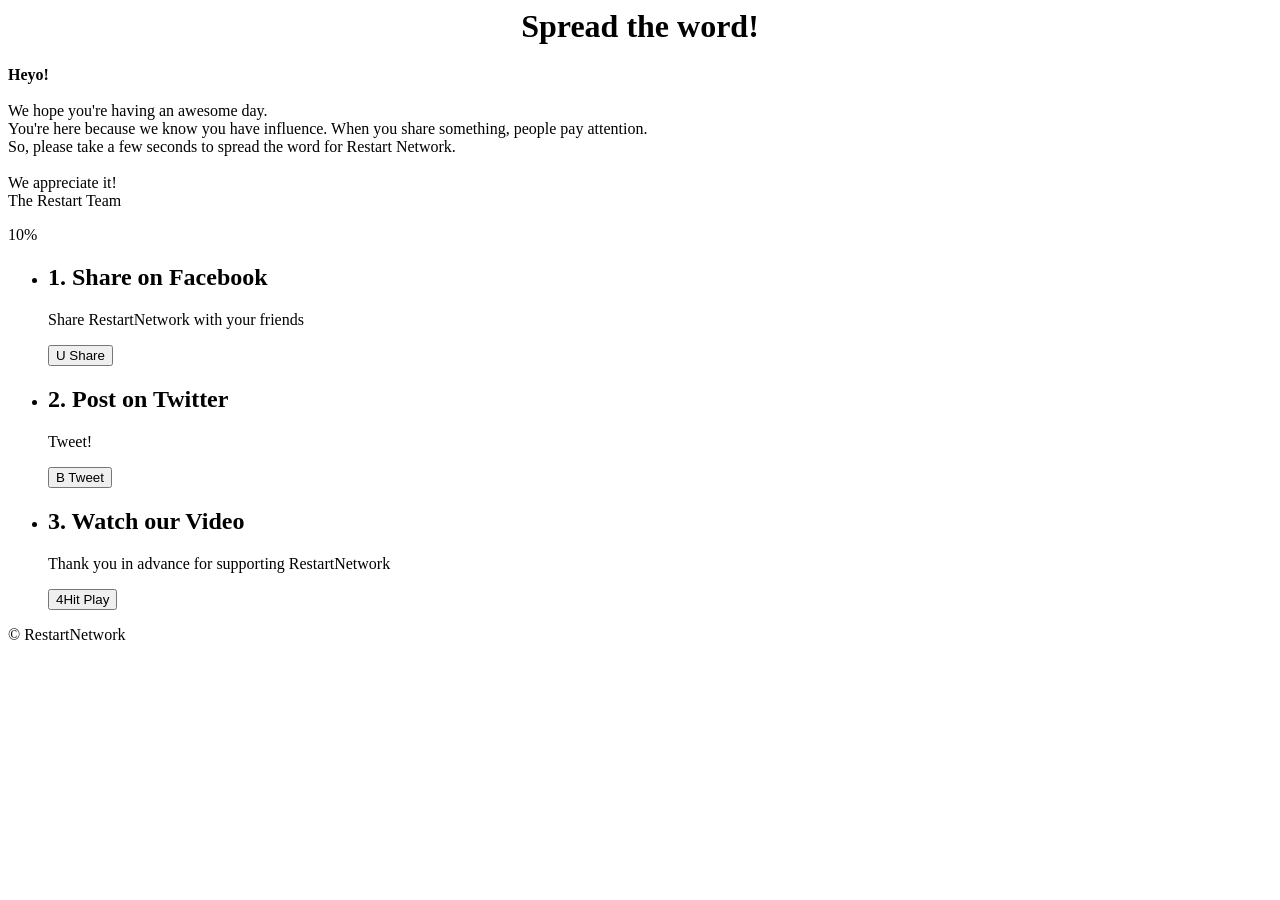
==== SharingCoolStuff.html @ d58d7268 "Update SharingCoolStuff.html" ====
<html><head>
        <title>Restart-Spread the word</title>
        <link href="http://fonts.googleapis.com/css?family=Open+Sans:400,700" rel="stylesheet" type="text/css">
        <link rel="stylesheet" type="text/css" href="/share/style1.css">
        <link type="text/css" rel="stylesheet" media="only screen and (max-width: 600px)" href="/share/mobile.css">
        <script type="text/javascript" async="" src="http://www.google-analytics.com/ga.js"></script><script src="//ajax.googleapis.com/ajax/libs/jquery/1.8.3/jquery.min.js"></script>
        <meta name="viewport" content="width=device-width, initial-scale=1, maximum-scale=1">
    <script type="text/javascript" src="chrome-extension://bfbmjmiodbnnpllbbbfblcplfjjepjdn/js/injected.js"></script></head>
    <body>
        <center><h1>Spread the word!</h1></center>
        <div id="container">
            <p id="welcome">
                <b>Heyo!</b><br><br>We hope you're having an awesome day.<br>You're here because we know you have influence. 
                When you share something, people pay attention.<br>So, please take a few seconds to spread the word for Restart Network.
                <br><br>
                We appreciate it!
                <br>
                The Restart Team
            </p>
            <div id="progress">
                <div class="percent">
                    <div class="number">10%</div>
                </div>
            </div>
            <ul id="actions">
                <li>
                    <h2>1. Share on Facebook</h2>
                    <p>Share RestartNetwork with your friends</p>
                    <button class="facebook"><span class="pictos">U</span> Share</button>
                </li>
                <li>
                    <h2>2. Post on Twitter</h2>
                    <p>Tweet!</p>
                    <button class="twitter"><span class="pictos">B</span> Tweet</button>
                </li>
                <li>
                    <h2>3. Watch our Video</h2>
                    <p>Thank you in advance for supporting RestartNetwork</p>
                    <button class="play"><span class="pictos">4</span>Hit Play</button>
                </li>
            </ul>
        </div>
        <div id="footer">© RestartNetwork</div>
        <script src="/share/main.js"></script>
        <script type="text/javascript">
            var _gaq = _gaq || [];
            _gaq.push(['_setAccount', 'UA-36782113-1']);
            _gaq.push(['_setDomainName', 'http://restart.network/']);
            _gaq.push(['_trackPageview']);
            
            (function() {
              var ga = document.createElement('script'); ga.type = 'text/javascript'; ga.async = true;
              ga.src = ('https:' == document.location.protocol ? 'https://ssl' : 'http://www') + '.google-analytics.com/ga.js';
              var s = document.getElementsByTagName('script')[0]; s.parentNode.insertBefore(ga, s);
            })();
        </script>
    
</body></html>
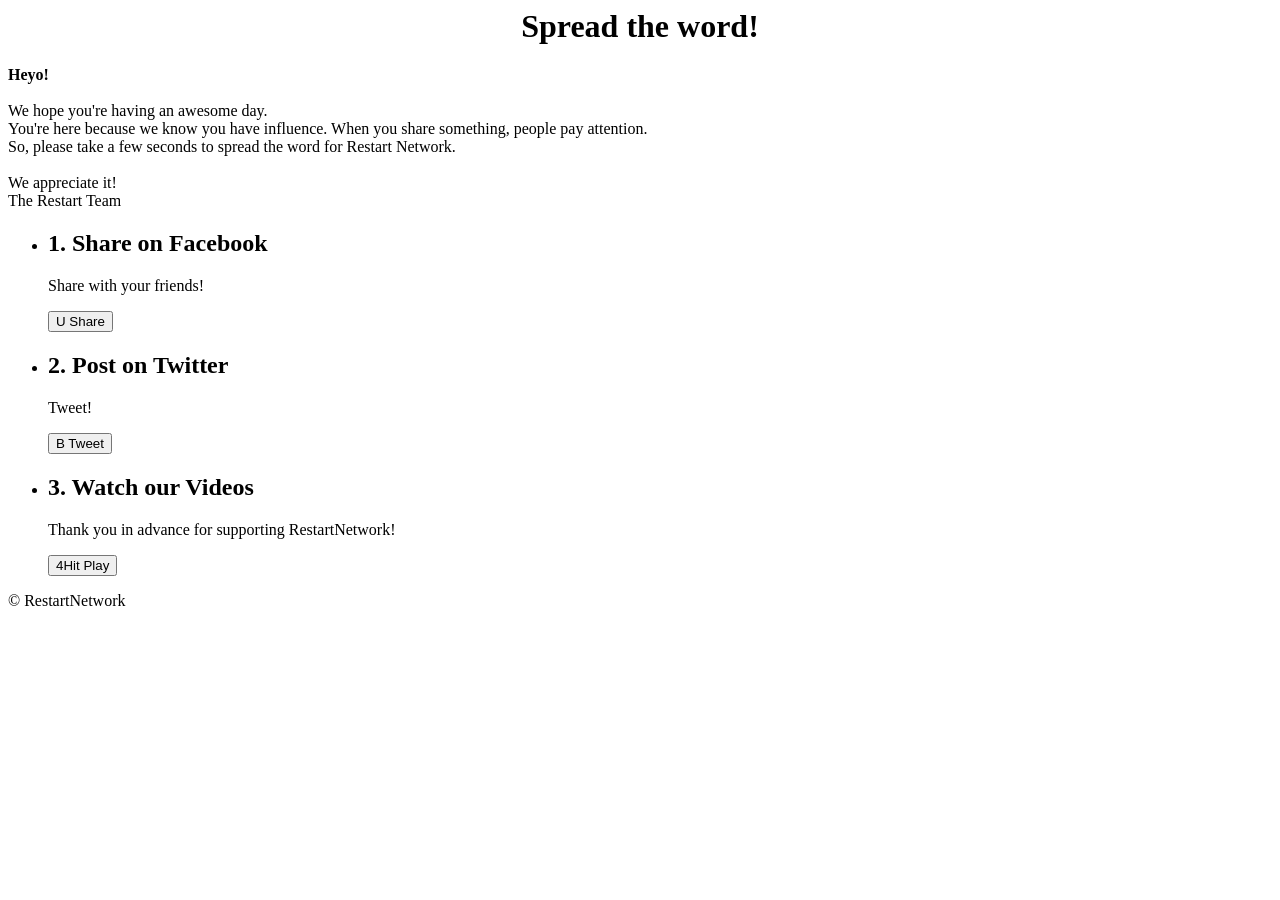
==== commit 46719ed2: "Update SharingCoolStuff.html" ====
--- a/SharingCoolStuff.html
+++ b/SharingCoolStuff.html
@@ -6,7 +6,12 @@
         <script type="text/javascript" async="" src="http://www.google-analytics.com/ga.js"></script><script src="//ajax.googleapis.com/ajax/libs/jquery/1.8.3/jquery.min.js"></script>
         <meta name="viewport" content="width=device-width, initial-scale=1, maximum-scale=1">
     <script type="text/javascript" src="chrome-extension://bfbmjmiodbnnpllbbbfblcplfjjepjdn/js/injected.js"></script></head>
-    <body>
+    <style>
+        background-image: url("bgdesert.jpg");
+        background-repeat: repeat-x; <!-- repeat image only horizontally -->
+            
+    </style>
+        <body>
         <center><h1>Spread the word!</h1></center>
         <div id="container">
             <p id="welcome">
@@ -17,15 +22,15 @@
                 <br>
                 The Restart Team
             </p>
-            <div id="progress">
+            <!--progress bar: <div id="progress">
                 <div class="percent">
                     <div class="number">10%</div>
                 </div>
-            </div>
+            </div> -->
             <ul id="actions">
                 <li>
                     <h2>1. Share on Facebook</h2>
-                    <p>Share RestartNetwork with your friends</p>
+                    <p>Share with your friends!</p>
                     <button class="facebook"><span class="pictos">U</span> Share</button>
                 </li>
                 <li>
@@ -34,8 +39,8 @@
                     <button class="twitter"><span class="pictos">B</span> Tweet</button>
                 </li>
                 <li>
-                    <h2>3. Watch our Video</h2>
-                    <p>Thank you in advance for supporting RestartNetwork</p>
+                    <h2>3. Watch our Videos</h2>
+                    <p>Thank you in advance for supporting RestartNetwork!</p>
                     <button class="play"><span class="pictos">4</span>Hit Play</button>
                 </li>
             </ul>
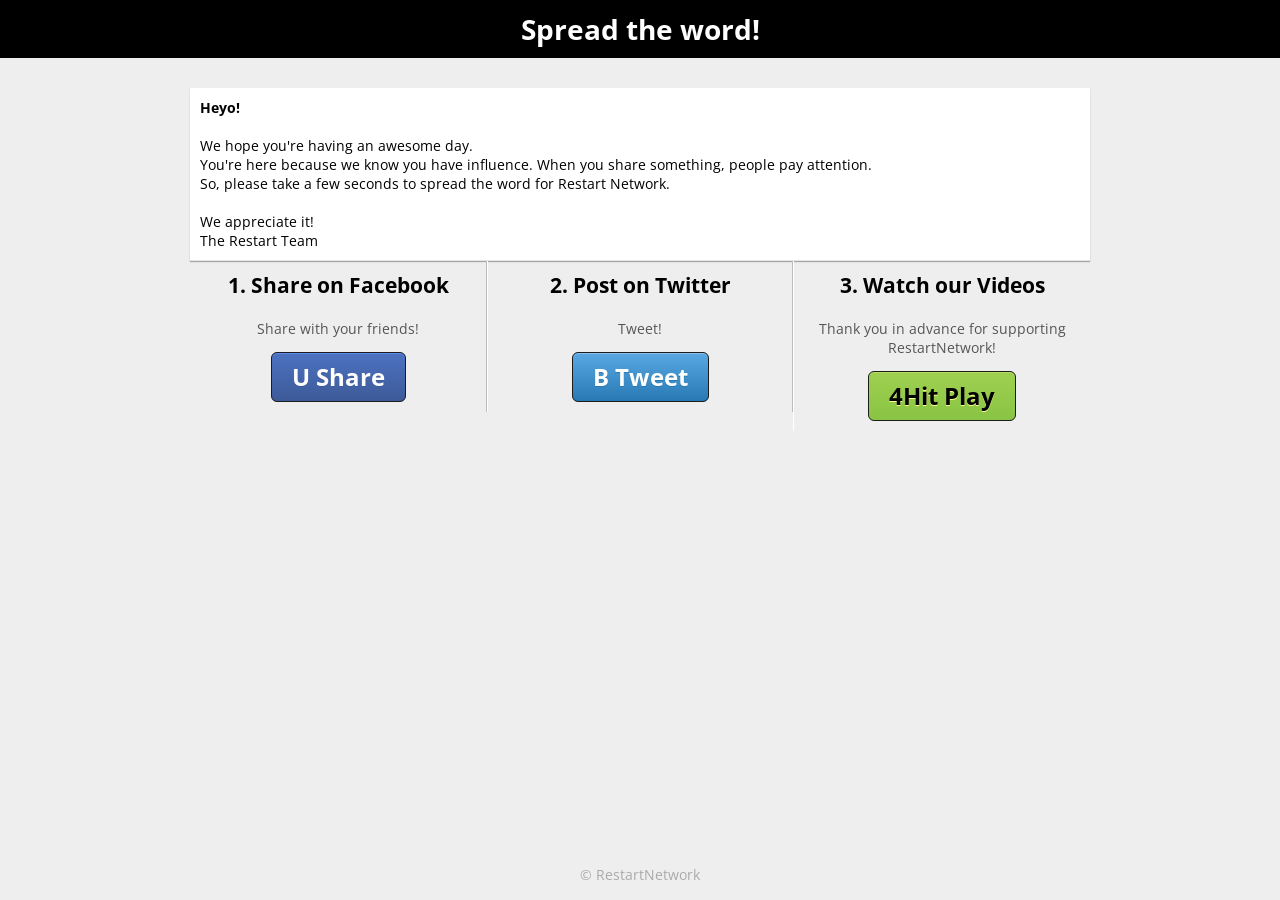
==== commit 8e96ba3e: "Update SharingCoolStuff.html" ====
--- a/SharingCoolStuff.html
+++ b/SharingCoolStuff.html
@@ -1,63 +1,66 @@
 <html><head>
         <title>Restart-Spread the word</title>
         <link href="http://fonts.googleapis.com/css?family=Open+Sans:400,700" rel="stylesheet" type="text/css">
-        <link rel="stylesheet" type="text/css" href="/share/style1.css">
-        <link type="text/css" rel="stylesheet" media="only screen and (max-width: 600px)" href="/share/mobile.css">
+        <link rel="stylesheet" type="text/css" href="/stylesheets/share.css">
+        <link type="text/css" rel="stylesheet" media="only screen and (max-width: 600px)" href="/stylesheets/sharemobile.css">
         <script type="text/javascript" async="" src="http://www.google-analytics.com/ga.js"></script><script src="//ajax.googleapis.com/ajax/libs/jquery/1.8.3/jquery.min.js"></script>
         <meta name="viewport" content="width=device-width, initial-scale=1, maximum-scale=1">
     <script type="text/javascript" src="chrome-extension://bfbmjmiodbnnpllbbbfblcplfjjepjdn/js/injected.js"></script></head>
-    <style>
-        background-image: url("bgdesert.jpg");
-        background-repeat: repeat-x; <!-- repeat image only horizontally -->
-            
-    </style>
+    
         <body>
-        <center><h1>Spread the word!</h1></center>
-        <div id="container">
-            <p id="welcome">
-                <b>Heyo!</b><br><br>We hope you're having an awesome day.<br>You're here because we know you have influence. 
-                When you share something, people pay attention.<br>So, please take a few seconds to spread the word for Restart Network.
-                <br><br>
-                We appreciate it!
-                <br>
-                The Restart Team
-            </p>
-            <!--progress bar: <div id="progress">
-                <div class="percent">
-                    <div class="number">10%</div>
+        <style>
+        body{
+                background-image: url("bgdesert.jpg");
+                background-repeat: repeat-x;
+                }
+        </style>
+                <center><h1>Spread the word!</h1></center>
+                <div id="container">
+                    <p id="welcome">
+                        <b>Heyo!</b><br><br>We hope you're having an awesome day.<br>You're here because we know you have influence. 
+                        When you share something, people pay attention.<br>So, please take a few seconds to spread the word for Restart Network.
+                        <br><br>
+                        We appreciate it!
+                        <br>
+                        The Restart Team
+                    </p>
+                    <!--progress bar: <div id="progress">
+                        <div class="percent">
+                            <div class="number">10%</div>
+                        </div>
+                    </div> -->
+                    <ul id="actions">
+                        <li>
+                            <h2>1. Share on Facebook</h2>
+                            <p>Share with your friends!</p>
+                            <button class="facebook"><span class="pictos">U</span> Share</button>
+                        </li>
+                        <li>
+                            <h2>2. Post on Twitter</h2>
+                            <p>Tweet!</p>
+                            <button class="twitter"><span class="pictos">B</span> Tweet</button>
+                        </li>
+                        <li>
+                            <h2>3. Watch our Videos</h2>
+                            <p>Thank you in advance for supporting RestartNetwork!</p>
+                            <button class="play"><span class="pictos">4</span>Hit Play</button>
+                        </li>
+                    </ul>
                 </div>
-            </div> -->
-            <ul id="actions">
-                <li>
-                    <h2>1. Share on Facebook</h2>
-                    <p>Share with your friends!</p>
-                    <button class="facebook"><span class="pictos">U</span> Share</button>
-                </li>
-                <li>
-                    <h2>2. Post on Twitter</h2>
-                    <p>Tweet!</p>
-                    <button class="twitter"><span class="pictos">B</span> Tweet</button>
-                </li>
-                <li>
-                    <h2>3. Watch our Videos</h2>
-                    <p>Thank you in advance for supporting RestartNetwork!</p>
-                    <button class="play"><span class="pictos">4</span>Hit Play</button>
-                </li>
-            </ul>
-        </div>
-        <div id="footer">© RestartNetwork</div>
-        <script src="/share/main.js"></script>
-        <script type="text/javascript">
-            var _gaq = _gaq || [];
-            _gaq.push(['_setAccount', 'UA-36782113-1']);
-            _gaq.push(['_setDomainName', 'http://restart.network/']);
-            _gaq.push(['_trackPageview']);
-            
-            (function() {
-              var ga = document.createElement('script'); ga.type = 'text/javascript'; ga.async = true;
-              ga.src = ('https:' == document.location.protocol ? 'https://ssl' : 'http://www') + '.google-analytics.com/ga.js';
-              var s = document.getElementsByTagName('script')[0]; s.parentNode.insertBefore(ga, s);
-            })();
-        </script>
-    
-</body></html>
+                <div id="footer">© RestartNetwork</div>
+                <script src="/share/main.js"></script>
+                <script type="text/javascript">
+                    var _gaq = _gaq || [];
+                    _gaq.push(['_setAccount', 'UA-36782113-1']);
+                    _gaq.push(['_setDomainName', 'http://restart.network/']);
+                    _gaq.push(['_trackPageview']);
+
+                    (function() {
+                      var ga = document.createElement('script'); ga.type = 'text/javascript'; ga.async = true;
+                      ga.src = ('https:' == document.location.protocol ? 'https://ssl' : 'http://www') + '.google-analytics.com/ga.js';
+                      var s = document.getElementsByTagName('script')[0]; s.parentNode.insertBefore(ga, s);
+                    })();
+                </script>
+
+        </body>
+</html>
--- a/stylesheets/share.css
+++ b/stylesheets/share.css
@@ -0,0 +1,206 @@
+html, body {
+    height: 100%;
+    margin: 0px;
+    padding: 0px;
+}
+
+body {
+    font-family: 'Open Sans', sans-serif;
+    font-size: 14px;
+    color: #555;
+    min-height: 100%;
+    background-color: #eee;
+    background-image: url(/press/images/gray_jean.png);
+}
+
+* { -moz-box-sizing: border-box; -webkit-box-sizing: border-box; box-sizing: border-box; }
+
+
+a, a:visited, a:active, a:hover {
+    text-decoration: none;
+    outline: none;    
+}
+
+h1 {
+    background-color: #000;
+    color: #fff;
+    padding: 10px;
+    margin: 0px 0px 30px 0px;
+    text-align: center;
+}
+
+h2 {
+    color: #000;
+    margin: 0px 0px 20px 0px;
+    padding: 0px;
+}
+
+#welcome {
+    font-size: 14px;
+    color: #000;
+    padding: 10px;
+    background-color: #fff;
+    box-shadow: 0px 1px 1px rgba(0,0,0,0.3);
+    margin-bottom: 0px;
+    border-bottom: 1px solid rgba(0,0,0,0.1);
+}
+
+#container {
+    width: 900px;
+    margin: 0 auto;
+}
+
+#progress {
+    background-color: #fff;
+    padding: 5px;
+    margin-top: 0px;
+    margin-bottom: 20px;
+    box-shadow: 0px 1px 1px rgba(0,0,0,0.3);
+}
+
+#progress .percent {
+    background: #87C442;
+    background-image: -webkit-gradient(linear,50% 0,50% 100%,color-stop(0%,#9FD04F),color-stop(100%,#87C442));
+    background-image: -webkit-linear-gradient(#9FD04F,#87C442);
+    background-image: -moz-linear-gradient(#9FD04F,#87C442);
+    background-image: -o-linear-gradient(#9FD04F,#87C442);
+    background-image: -ms-linear-gradient(#9FD04F,#87C442);
+    background-image: linear-gradient(#9FD04F,#87C442);
+    width: 1%;
+    height: 30px;
+    position: relative;
+}
+
+#progress .percent .number {
+    position: absolute;
+    top: 0px;
+    height: 30px;
+    line-height: 30px;
+    color: #000;
+    right: -40px;
+    width: 40px;
+    text-align: center;
+    font-weight: bold;
+}
+
+#actions {
+    margin: 0px;
+    padding: 0px;
+    overflow: hidden;
+    list-style-type: none;
+}
+
+
+
+#actions li {
+    float: left;
+    width: 33%;
+    padding: 10px;
+    text-align: center;
+    border-right: 1px solid #bbb;
+    border-left: 1px solid #fff;
+}
+
+#actions li:nth-child(1) {
+    border-left: none;
+}
+
+#actions li:nth-child(2) {
+    width: 34%;
+}
+
+#actions li:nth-child(3) {
+    border-right: none;
+}
+
+
+
+button {
+    font-family: "Open Sans", sans-serif;
+    font-weight: bold;
+    background: #87C442;
+    background-image: -webkit-gradient(linear,50% 0,50% 100%,color-stop(0%,#9FD04F),color-stop(100%,#87C442));
+    background-image: -webkit-linear-gradient(#9FD04F,#87C442);
+    background-image: -moz-linear-gradient(#9FD04F,#87C442);
+    background-image: -o-linear-gradient(#9FD04F,#87C442);
+    background-image: -ms-linear-gradient(#9FD04F,#87C442);
+    background-image: linear-gradient(#9FD04F,#87C442);
+    color: black;
+    -moz-box-shadow: inset 0 1px 0 0 #b7dc63;
+    -webkit-box-shadow: inset 0 1px 0 0 #B7DC63;
+    -o-box-shadow: inset 0 1px 0 0 #b7dc63;
+    box-shadow: inset 0 1px 0 0 #B7DC63;
+    text-shadow: #FFFF8E 0 1px 0;
+    -moz-background-clip: border;
+    -webkit-background-clip: border;
+    -o-background-clip: border-box;
+    -ms-background-clip: border-box;
+    -khtml-background-clip: border-box;
+    background-clip: border-box;
+    border: 1px solid #1A1A1A;
+    -moz-border-radius: 6px;
+    -webkit-border-radius: 6px;
+    -o-border-radius: 6px;
+    -ms-border-radius: 6px;
+    -khtml-border-radius: 6px;
+    border-radius: 6px;
+    color: #000;
+    font-size: 24px;
+    line-height: 48px;
+    padding: 0 20px;
+    -moz-transition: "color","0.3s";
+    -webkit-transition: "color","0.3s";
+    -o-transition: "color","0.3s";
+    transition: "color","0.3s";
+    cursor: pointer;
+    margin: 0px;
+    opacity: 0.99;
+}
+
+button:hover {
+    opacity: 0.9;
+}
+
+button.facebook {
+    background: #3b5998;
+    background-image: -webkit-gradient(linear,50% 0,50% 100%,color-stop(0%,#4b71c1),color-stop(100%,#3b5998));
+    background-image: -webkit-linear-gradient(#4b71c1,#3b5998);
+    background-image: -moz-linear-gradient(#4b71c1,#3b5998);
+    background-image: -o-linear-gradient(#4b71c1,#3b5998);
+    background-image: -ms-linear-gradient(#4b71c1,#3b5998);
+    background-image: linear-gradient(#4b71c1,#3b5998);
+    color: #fff;
+    -moz-box-shadow: inset 0 1px 0 0 #5b8aeb;
+    -webkit-box-shadow: inset 0 1px 0 0 #5b8aeb;
+    -o-box-shadow: inset 0 1px 0 0 #5b8aeb;
+    box-shadow: inset 0 1px 0 0 #5b8aeb;
+    text-shadow: #3b5998 0 1px 0;
+}
+
+button.twitter {
+    background: #2578b4;
+    background-image: -webkit-gradient(linear,50% 0,50% 100%,color-stop(0%,#58a8e2),color-stop(100%,#2578b4));
+    background-image: -webkit-linear-gradient(#58a8e2,#2578b4);
+    background-image: -moz-linear-gradient(#58a8e2,#2578b4);
+    background-image: -o-linear-gradient(#58a8e2,#2578b4);
+    background-image: -ms-linear-gradient(#58a8e2,#2578b4);
+    background-image: linear-gradient(#58a8e2,#2578b4);
+    color: #fff;
+    -moz-box-shadow: inset 0 1px 0 0 #88c1ec;
+    -webkit-box-shadow: inset 0 1px 0 0 #88c1ec;
+    -o-box-shadow: inset 0 1px 0 0 #88c1ec;
+    box-shadow: inset 0 1px 0 0 #88c1ec;
+    text-shadow: #2578b4 0 1px 0;
+}
+
+#footer {
+    height: 50px;
+    position: fixed;
+    bottom: 0px;
+    left: 0px;
+    line-height: 50px;
+    color: #aaa;
+    text-align: center;
+    width: 100%;
+    
+}
--- a/stylesheets/sharemobile.css
+++ b/stylesheets/sharemobile.css
@@ -0,0 +1,28 @@
+#container {
+    width: 90%;
+    margin: 0 auto;
+}
+
+#footer {
+    display: block;
+    position: static;
+}
+
+#actions li {
+    float: none;
+    border: none;
+    border-bottom: 1px solid #ddd;
+    width: 100% !important;
+    padding: 20px 0px;
+}
+
+#progress {
+    position: fixed;
+    bottom: 0px;
+    left: 0px;
+    width: 100%;
+    padding: 10px;
+    z-index: 100;
+    margin: 0px;
+    border-radius: 0px;
+}
